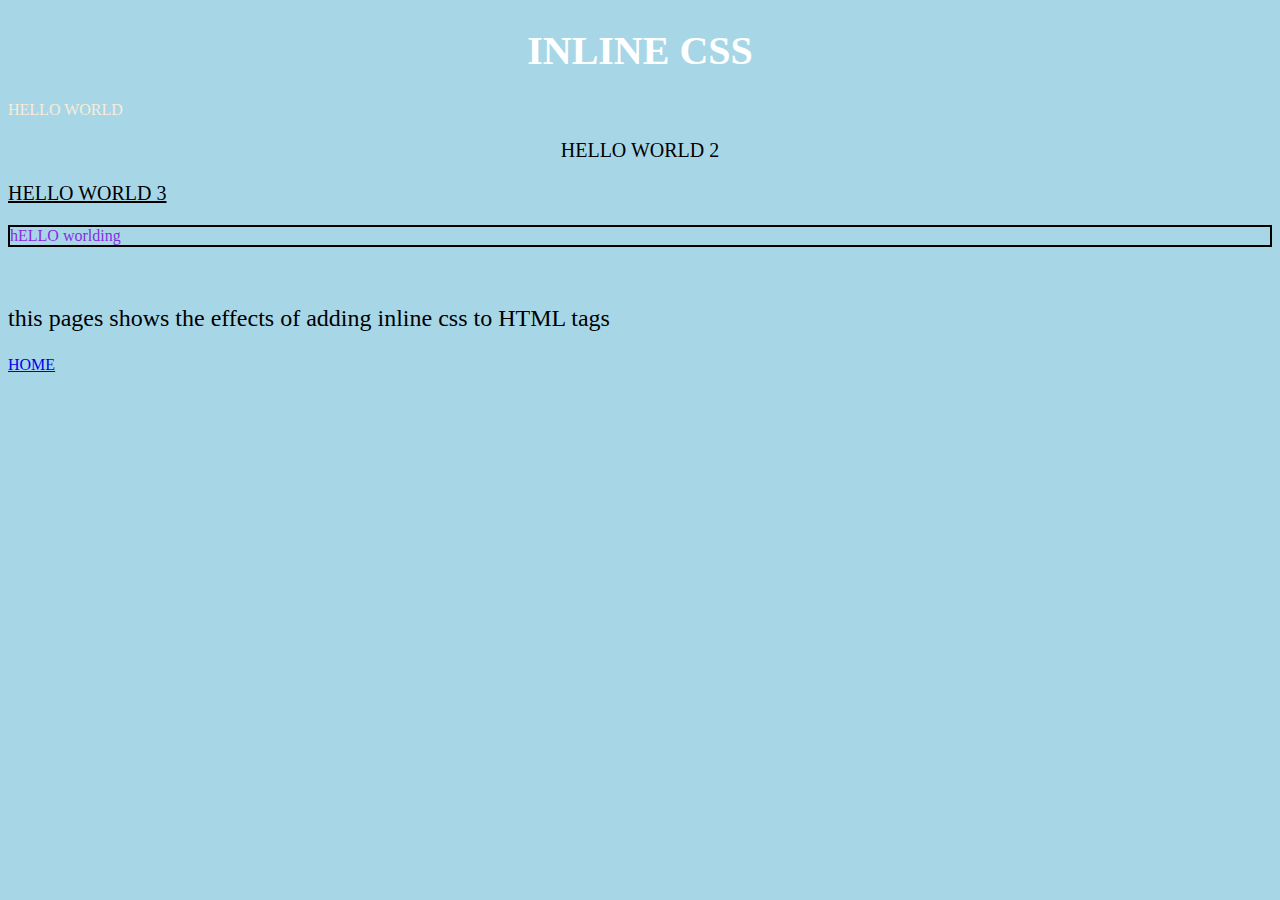
==== index.html @ 6cc2bc75 "first commit" ====
<!DOCTYPE html>
<html lang="en">
    <head>
        <meta charset="UTF-8"/>
        <meta name="viewport" content="width-device-width">
    <title>into CSS</title>
    <style>
        body {
            background-color: rgb(167, 215, 231);
            font-family: Cambria, Cochin, 
            Georgia, Times, 'Times New Roman', serif;
        }
        h1 {
            color: white;
            text-align: center;
        }
        p {
            font-family: Verdana;
            font-size: 20px;
        }
        
    </style>
</head>

    <body>
    <h1 style="text-align: center; font-size: 40px;">INLINE CSS</h1>
    <!-- give paragraph color of ant whtie with a font size of 16px-->
    <p style="color: antiquewhite; font-size: 16px;"> HELLO WORLD</p>
    <p style="text-align: center;"> HELLO WORLD 2 </p>
    <p style="text-decoration: underline;"> HELLO WORLD 3</p>
    <p style="border: 2px black solid;font-size: 16px; color: blueviolet;"> hELLO worlding </p>
<br>
<P style="font-size: 24px;">this pages shows the effects of adding inline css to HTML tags</P>
<nav>
    <a href="index.html">HOME</a>
    
</nav>



</body>
</html>
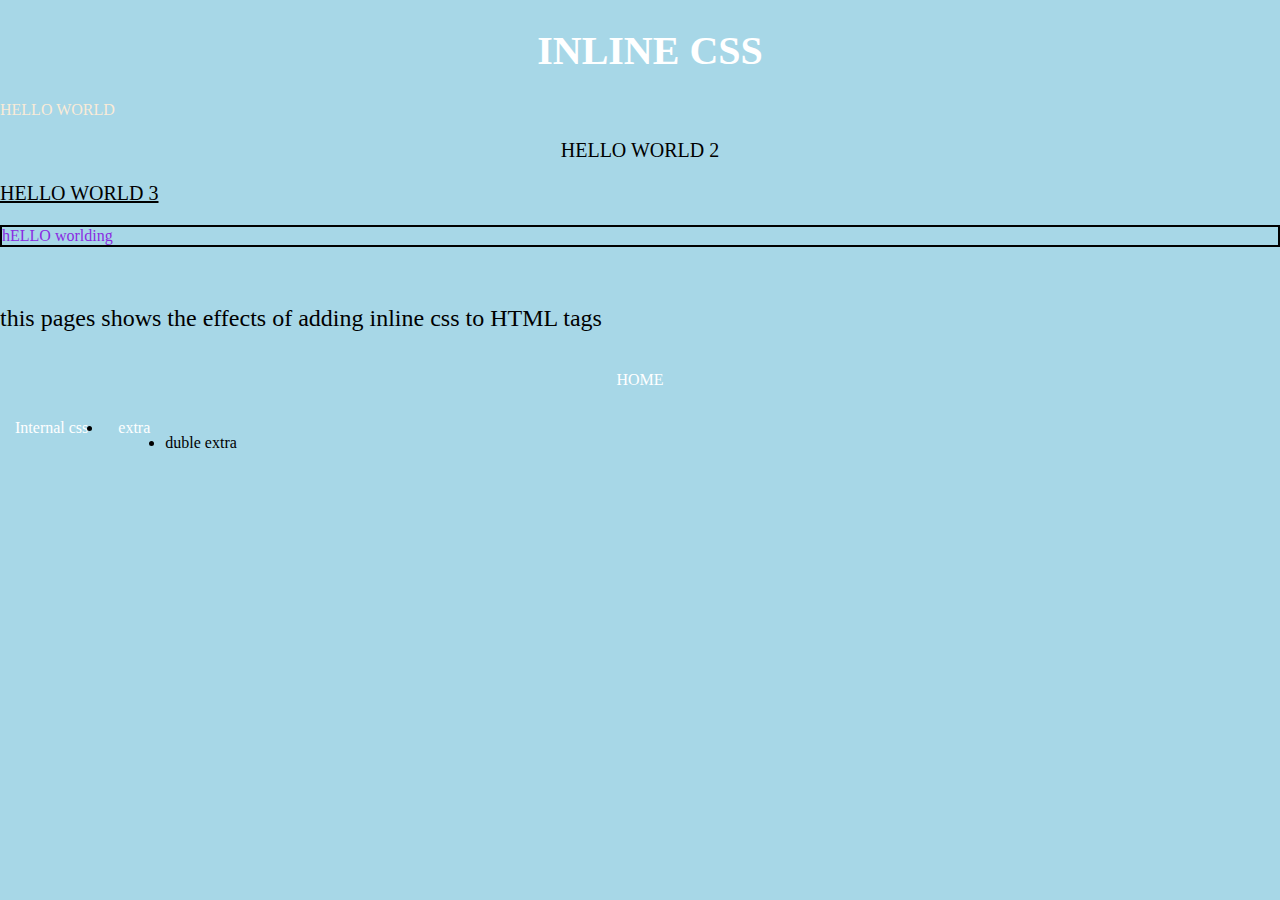
==== commit 0575df01: "blah blah blah" ====
--- a/index.html
+++ b/index.html
@@ -4,6 +4,7 @@
         <meta charset="UTF-8"/>
         <meta name="viewport" content="width-device-width">
     <title>into CSS</title>
+    <link rel="stylesheet" href="css/style.css">
     <style>
         body {
             background-color: rgb(167, 215, 231);
@@ -31,9 +32,11 @@
     <p style="border: 2px black solid;font-size: 16px; color: blueviolet;"> hELLO worlding </p>
 <br>
 <P style="font-size: 24px;">this pages shows the effects of adding inline css to HTML tags</P>
-<nav>
+<nav class="navbar">
     <a href="index.html">HOME</a>
-    
+    <li><a href="internal-css.html">Internal css</a></li>
+    <li><a href="index2.html">extra</a></li>
+    <li><a href="external-css.html"></a>duble extra</li>
 </nav>
 
 
--- a/css/style.css
+++ b/css/style.css
@@ -0,0 +1,29 @@
+body{
+    background-color: lightblue;
+    margin: 0px;
+}
+h1 {
+    color: navy;
+    margin-left: 20px;
+}
+.navbar ul {
+    list-style-type: none;
+    background-color: lightgray;
+    padding: 0px;
+    margin: 0px;
+    overflow: hidden;
+}
+.navbar a {
+    color: white;
+    text-decoration: none;
+    padding: 15px;
+    display: block;
+    text-align: center;
+}
+.navbar :hover {
+    background-color: lightgray;
+
+}
+.navbar li {
+    float: left;
+}